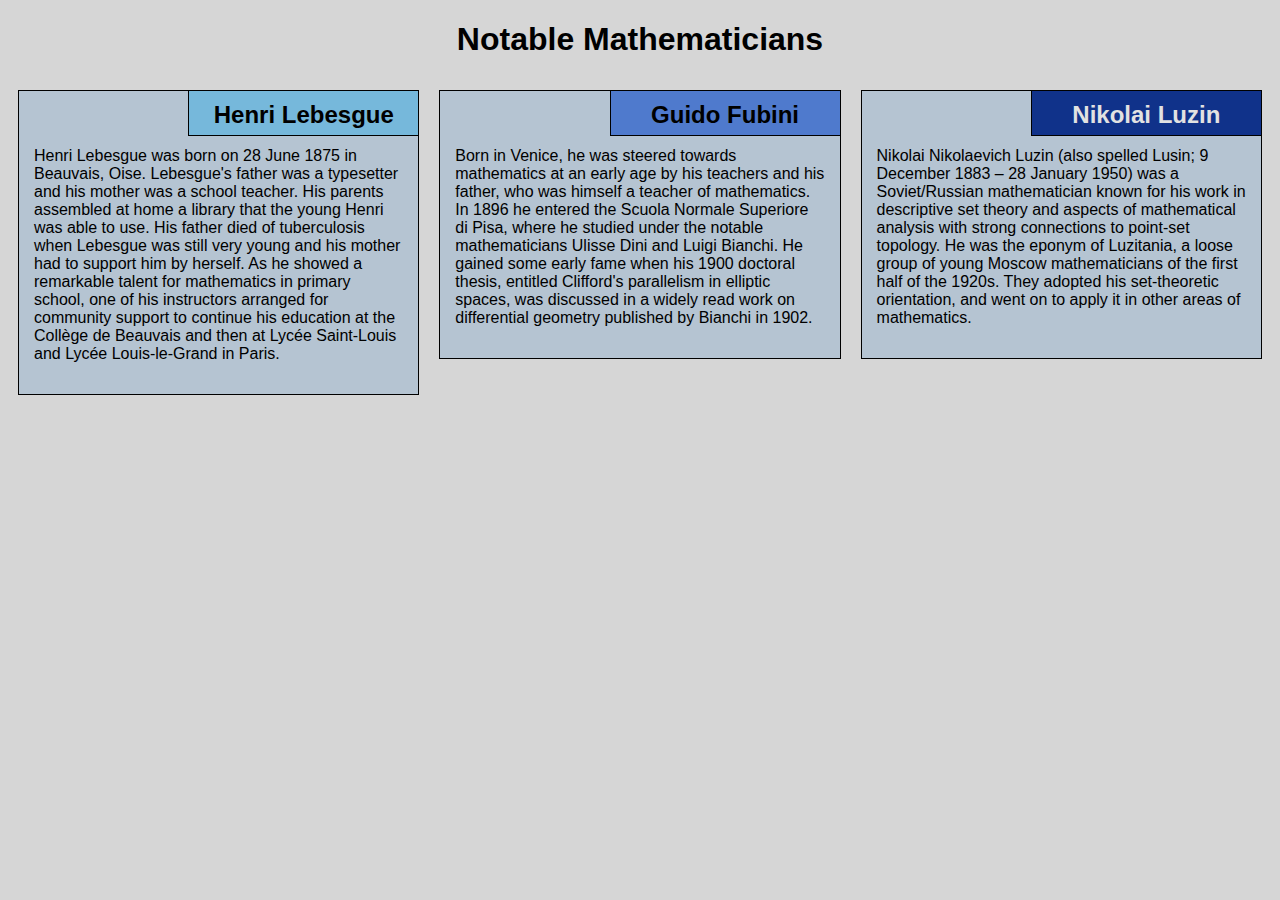
==== index.html @ 9cf2fdc6 "Add files via upload" ====
<!DOCTYPE html>
<html>

<head>
    <meta charset="utf-8">
    <meta name="viewport" content="width=device-width, initial-scale=1">
    <title>Godha Venkataguruswamy</title>
    <link href="style.css" rel="stylesheet" type="text/css"/>
</head>

<body>
    <h1>Notable Mathematicians</h1>
    <div class="row">
        <div class="col-lg-4 col-md-6 col-sm-12">
            <section class="lebesgue">
                <h2>Henri Lebesgue</h2>
                <p>
                    Henri Lebesgue was born on 28 June 1875 in Beauvais, Oise. Lebesgue's father was a typesetter and his mother was a school teacher. His parents assembled at home a library that the young Henri was able to use. His father died of tuberculosis when Lebesgue
                    was still very young and his mother had to support him by herself. As he showed a remarkable talent for mathematics in primary school, one of his instructors arranged for community support to continue his education at the Collège de
                    Beauvais and then at Lycée Saint-Louis and Lycée Louis-le-Grand in Paris.
                </p>
            </section>
        </div>
        <div class="col-lg-4 col-md-6 col-sm-12">
            <section class="fubini">
                <h2>Guido Fubini</h2>
                <p>
                    Born in Venice, he was steered towards mathematics at an early age by his teachers and his father, who was himself a teacher of mathematics. In 1896 he entered the Scuola Normale Superiore di Pisa, where he studied under the notable mathematicians Ulisse
                    Dini and Luigi Bianchi. He gained some early fame when his 1900 doctoral thesis, entitled Clifford's parallelism in elliptic spaces, was discussed in a widely read work on differential geometry published by Bianchi in 1902.
                </p>
            </section>
        </div>
        <div class="col-lg-4 col-md-12 col-sm-12">
            <section class="luzin">
                <h2>Nikolai Luzin</h2>
                <p>
                    Nikolai Nikolaevich Luzin (also spelled Lusin;   9 December 1883 – 28 January 1950) was a Soviet/Russian mathematician known for his work in descriptive set theory and aspects of mathematical analysis with strong connections to point-set topology. He was
                    the eponym of Luzitania, a loose group of young Moscow mathematicians of the first half of the 1920s. They adopted his set-theoretic orientation, and went on to apply it in other areas of mathematics.
                </p>
            </section>
        </div>
    </div>
</body>

</html>
---- style.css ----
/*
To change this license header, choose License Headers in Project Properties.
To change this template file, choose Tools | Templates
and open the template in the editor.
*/
/* 
    Created on : Jun 23, 2020, 7:34:55 PM
    Author     : Swamy Gowd
*/
* {
    box-sizing: border-box;
    font-family: Helvetica;
}

body {
    background-color: #d6d6d6;
}

h1 {
    text-align: center;
    color: black;
}

section {
    border: 1px solid black;
    background-color: #b5c4d2;
    margin: 10px;
}

section>h2 {
    float: right;
    border-bottom: 1px solid black;
    border-left: 1px solid black;
    margin: 0;
    width: 230px;
    text-align: center;
    font-style: Times;
    font-size: 24px;
    font-weight: bold;
    height: 45px;
    padding-top: 10px;
}

section.lebesgue>h2 {
    background-color: #76b8db;
}

section.fubini>h2 {
    background-color: #4f7acd;
}

section.luzin>h2 {
    color: #e2e2e2;
    background-color: #10328a;
}

section>p {
    padding: 40px 15px 15px 15px;
}

.row {
    width: 100%;
}
@media (min-width: 992px) {
    .col-lg-1, .col-lg-2, .col-lg-3, .col-lg-4, .col-lg-5, .col-lg-6, .col-lg-7, .col-lg-8, .col-lg-9, .col-lg-10, .col-lg-11, .col-lg-12 {
        float: left;
    }
    .col-lg-1 {
        width: 8.33%;
    }
    .col-lg-2 {
        width: 16.66%;
    }
    .col-lg-3 {
        width: 25%;
    }
    .col-lg-4 {
        width: 33.33%;
    }
    .col-lg-5 {
        width: 41.66%;
    }
    .col-lg-6 {
        width: 50%;
    }
    .col-lg-7 {
        width: 58.33%;
    }
    .col-lg-8 {
        width: 66.66%;
    }
    .col-lg-9 {
        width: 74.99%;
    }
    .col-lg-10 {
        width: 83.33%;
    }
    .col-lg-11 {
        width: 91.66%;
    }
    .col-lg-12 {
        width: 100%;
    }
}


/* Tablet view options */

@media (min-width: 768px) and (max-width: 991px) {
    .col-md-1, .col-md-2, .col-md-3, .col-md-4, .col-md-5, .col-md-6, .col-md-7, .col-md-8, .col-md-9, .col-md-10, .col-md-11, .col-md-12 {
        float: left;
    }
    .col-md-1 {
        width: 8.33%;
    }
    .col-md-2 {
        width: 16.66%;
    }
    .col-md-3 {
        width: 25%;
    }
    .col-md-4 {
        width: 33.33%;
    }
    .col-md-5 {
        width: 41.66%;
    }
    .col-md-6 {
        width: 50%;
    }
    .col-md-7 {
        width: 58.33%;
    }
    .col-md-8 {
        width: 66.66%;
    }
    .col-md-9 {
        width: 74.99%;
    }
    .col-md-10 {
        width: 83.33%;
    }
    .col-md-11 {
        width: 91.66%;
    }
    .col-md-12 {
        width: 100%;
    }
}
@media (max-width: 767px) {
    .col-sm-1, .col-sm-2, .col-sm-3, .col-sm-4, .col-sm-5, .col-sm-6, .col-sm-7, .col-sm-8, .col-sm-9, .col-sm-10, .col-sm-11, .col-sm-12 {
        float: left;
    }
    .col-sm-1 {
        width: 8.33%;
    }
    .col-sm-2 {
        width: 16.66%;
    }
    .col-sm-3 {
        width: 25%;
    }
    .col-sm-4 {
        width: 33.33%;
    }
    .col-sm-5 {
        width: 41.66%;
    }
    .col-sm-6 {
        width: 50%;
    }
    .col-sm-7 {
        width: 58.33%;
    }
    .col-sm-8 {
        width: 66.66%;
    }
    .col-sm-9 {
        width: 74.99%;
    }
    .col-sm-10 {
        width: 83.33%;
    }
    .col-sm-11 {
        width: 91.66%;
    }
    .col-sm-12 {
        width: 100%;
    }
}
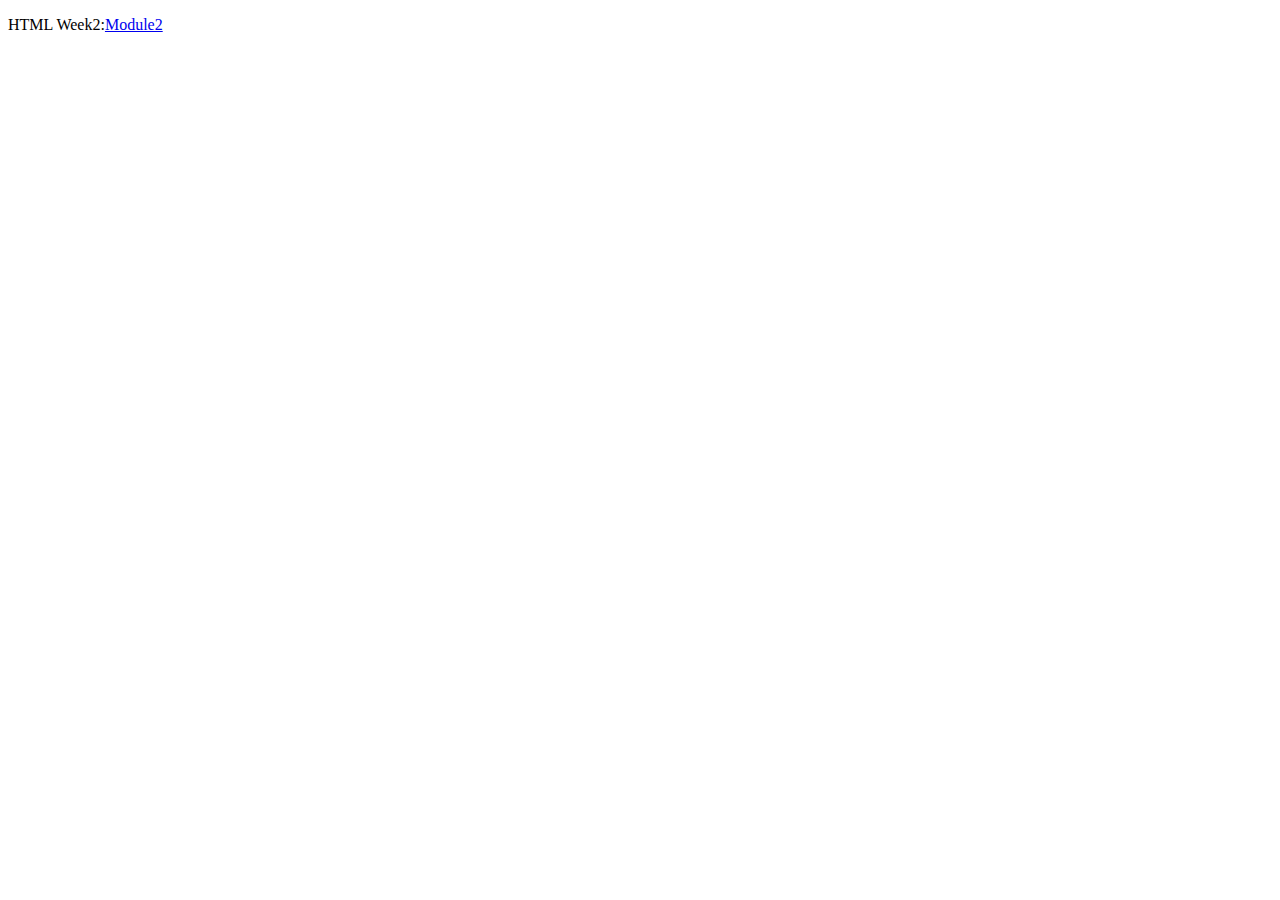
==== commit f8406495: "Add files via upload" ====
--- a/index.html
+++ b/index.html
@@ -1,45 +1,16 @@
 <!DOCTYPE html>
+<!--
+To change this license header, choose License Headers in Project Properties.
+To change this template file, choose Tools | Templates
+and open the template in the editor.
+-->
 <html>
-
-<head>
-    <meta charset="utf-8">
-    <meta name="viewport" content="width=device-width, initial-scale=1">
-    <title>Godha Venkataguruswamy</title>
-    <link href="style.css" rel="stylesheet" type="text/css"/>
-</head>
-
-<body>
-    <h1>Notable Mathematicians</h1>
-    <div class="row">
-        <div class="col-lg-4 col-md-6 col-sm-12">
-            <section class="lebesgue">
-                <h2>Henri Lebesgue</h2>
-                <p>
-                    Henri Lebesgue was born on 28 June 1875 in Beauvais, Oise. Lebesgue's father was a typesetter and his mother was a school teacher. His parents assembled at home a library that the young Henri was able to use. His father died of tuberculosis when Lebesgue
-                    was still very young and his mother had to support him by herself. As he showed a remarkable talent for mathematics in primary school, one of his instructors arranged for community support to continue his education at the Collège de
-                    Beauvais and then at Lycée Saint-Louis and Lycée Louis-le-Grand in Paris.
-                </p>
-            </section>
-        </div>
-        <div class="col-lg-4 col-md-6 col-sm-12">
-            <section class="fubini">
-                <h2>Guido Fubini</h2>
-                <p>
-                    Born in Venice, he was steered towards mathematics at an early age by his teachers and his father, who was himself a teacher of mathematics. In 1896 he entered the Scuola Normale Superiore di Pisa, where he studied under the notable mathematicians Ulisse
-                    Dini and Luigi Bianchi. He gained some early fame when his 1900 doctoral thesis, entitled Clifford's parallelism in elliptic spaces, was discussed in a widely read work on differential geometry published by Bianchi in 1902.
-                </p>
-            </section>
-        </div>
-        <div class="col-lg-4 col-md-12 col-sm-12">
-            <section class="luzin">
-                <h2>Nikolai Luzin</h2>
-                <p>
-                    Nikolai Nikolaevich Luzin (also spelled Lusin;   9 December 1883 – 28 January 1950) was a Soviet/Russian mathematician known for his work in descriptive set theory and aspects of mathematical analysis with strong connections to point-set topology. He was
-                    the eponym of Luzitania, a loose group of young Moscow mathematicians of the first half of the 1920s. They adopted his set-theoretic orientation, and went on to apply it in other areas of mathematics.
-                </p>
-            </section>
-        </div>
-    </div>
-</body>
-
-</html>
+    <head>
+        <title>TODO supply a title</title>
+        <meta charset="UTF-8">
+        <meta name="viewport" content="width=device-width, initial-scale=1.0">
+    </head>
+    <body>
+        <p>HTML Week2:<a href="module2.html">Module2</a></p>
+    </body>
+</html>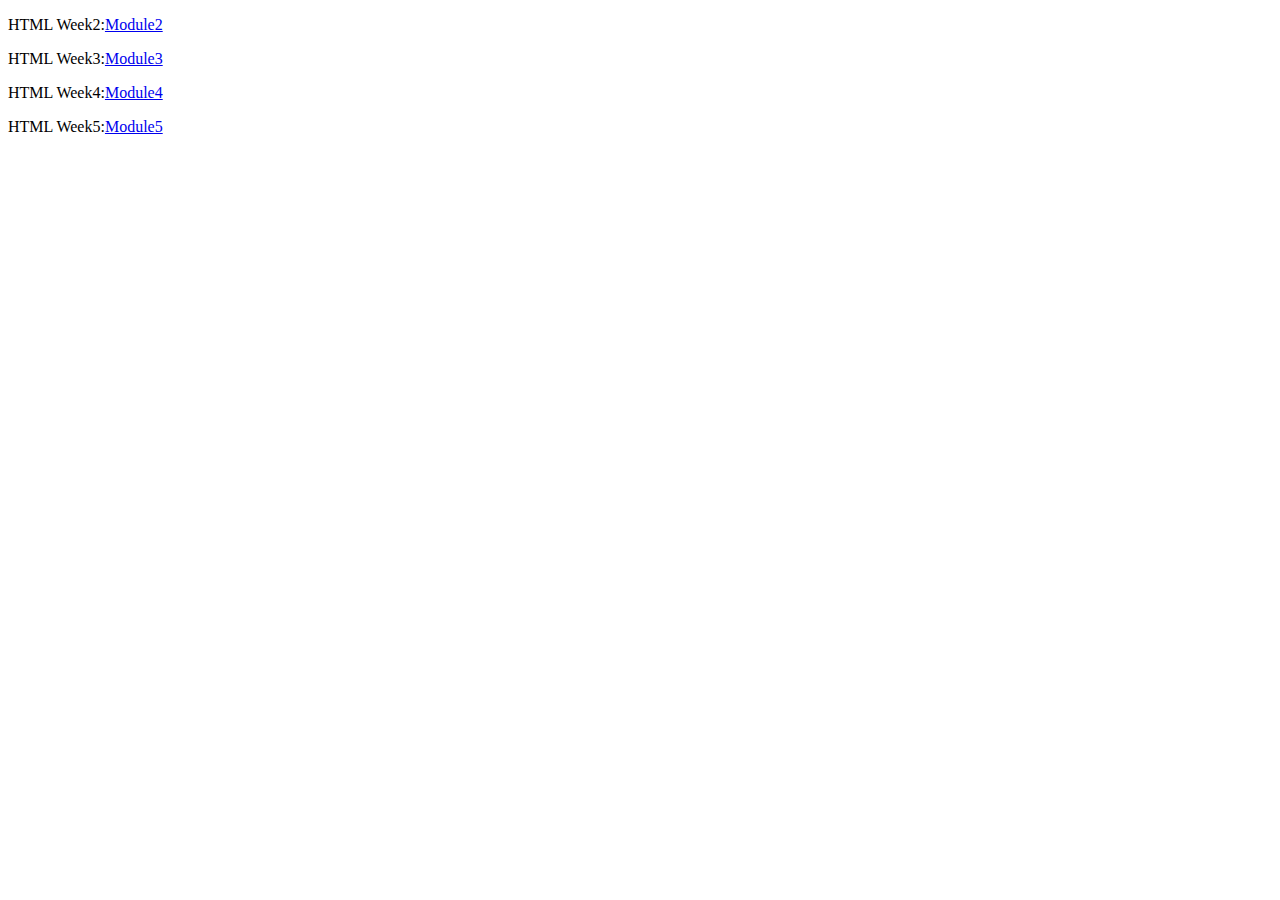
==== commit 9d2a10a2: "Update index.html" ====
--- a/index.html
+++ b/index.html
@@ -12,5 +12,8 @@
     </head>
     <body>
         <p>HTML Week2:<a href="module2.html">Module2</a></p>
+        <p>HTML Week3:<a href="module 3/index.html">Module3</a></p>
+        <p>HTML Week4:<a href="module 4/index.html">Module4</a></p>
+        <p>HTML Week5:<a href="module 5/index.html">Module5</a></p>
     </body>
-</html>+</html>
